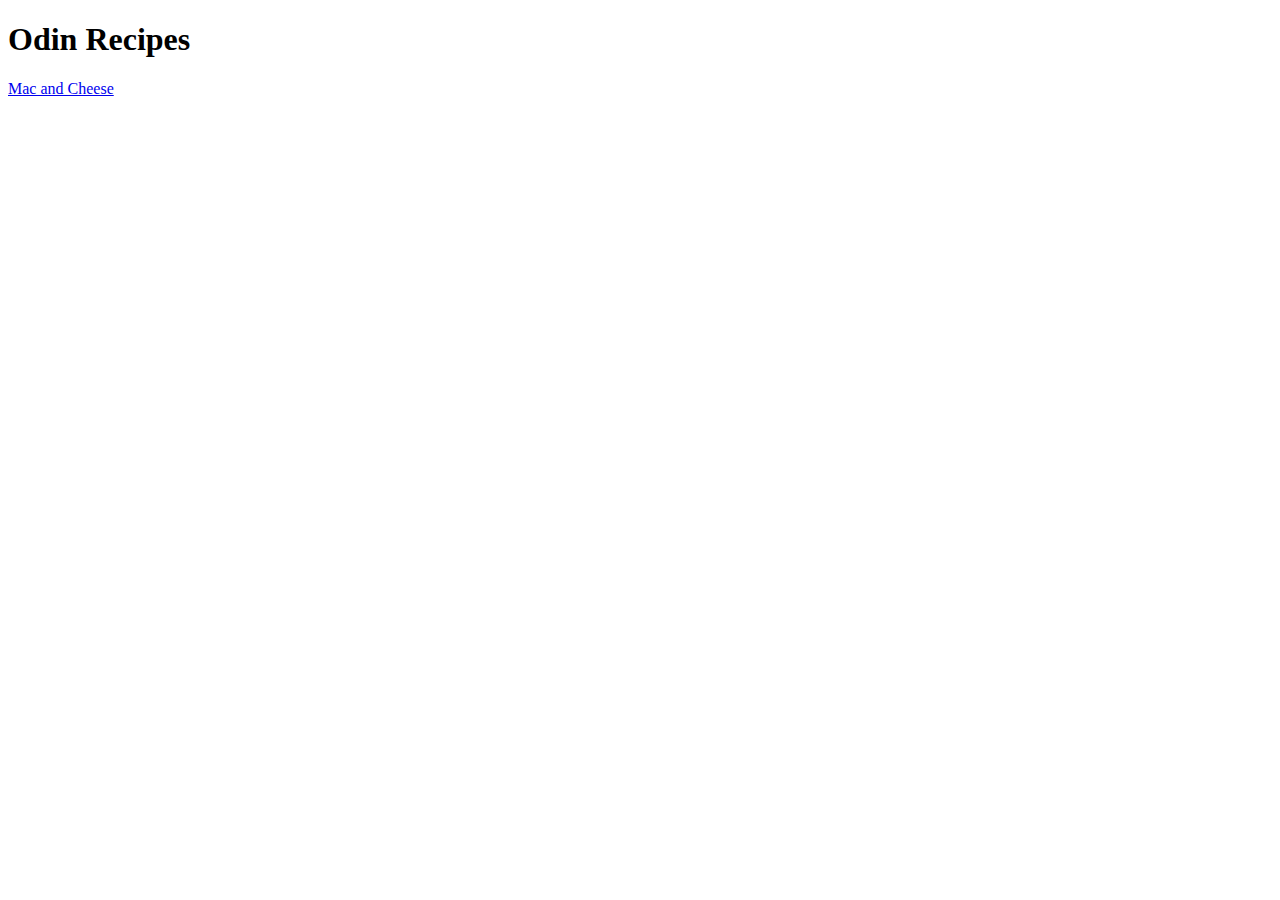
==== index.html @ 1f95f00d "created a absolute link in index.html file link between index file and mac_n_cheese.html" ====
<!DOCTYPE html>
<html lang="en">
    <head>
        <meta charset="UTF-8">
        <title>Odin Recipes</title>
    </head>
    <body>
        <h1>Odin Recipes</h1>
        <a href="./recipes/mac_n_cheese.html" target="_blank">Mac and Cheese</a>
    </body>

</html>
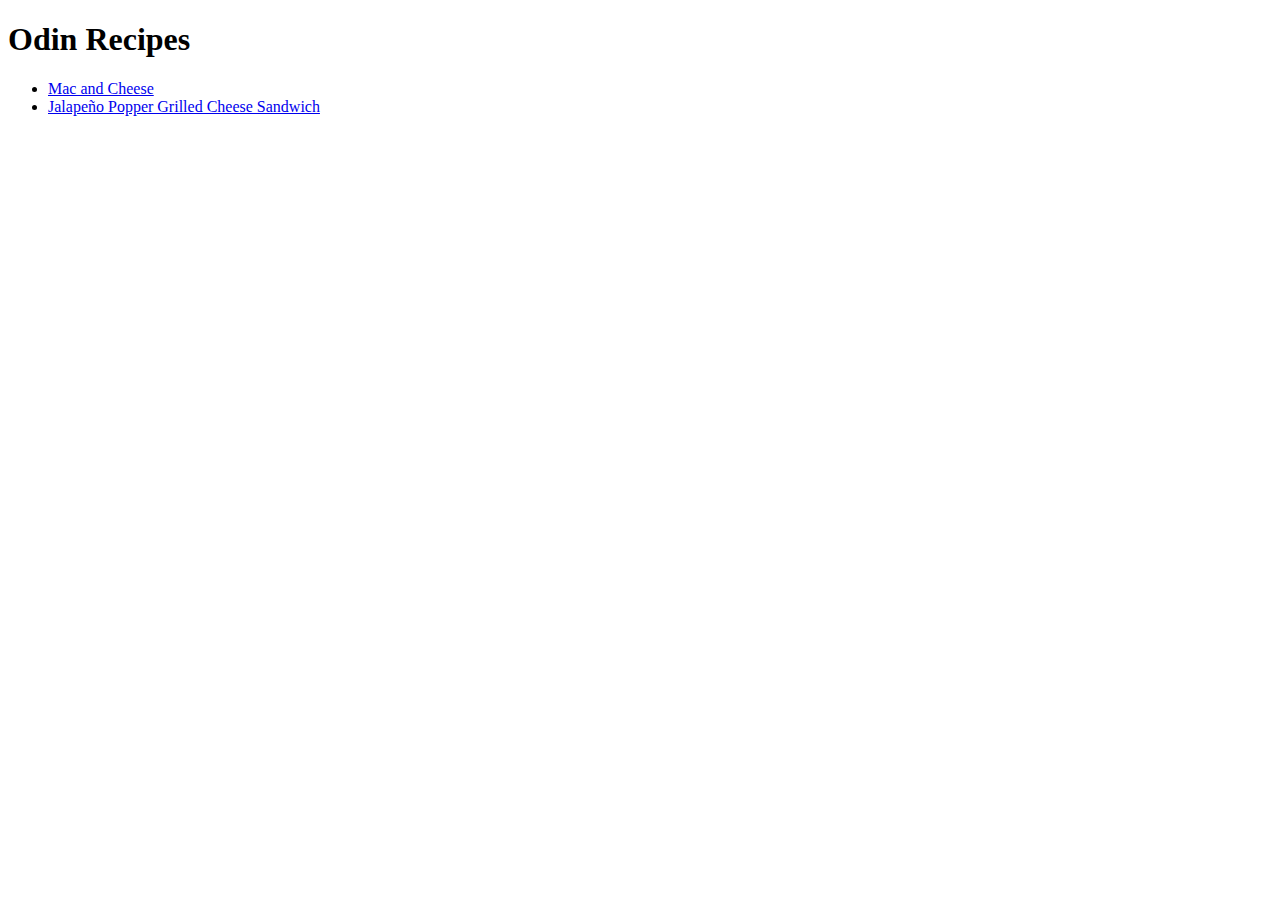
==== commit 737550c2: "Added new relative link for new recipe made recipes a unordered list" ====
--- a/index.html
+++ b/index.html
@@ -6,7 +6,10 @@
     </head>
     <body>
         <h1>Odin Recipes</h1>
-        <a href="./recipes/mac_n_cheese.html" target="_blank">Mac and Cheese</a>
+        <ul>
+            <li><a href="./recipes/mac_n_cheese.html" target="_blank">Mac and Cheese</a></li>
+            <li><a href="./recipes/grilled_cheese.html" target="_blank">Jalapeño Popper Grilled Cheese Sandwich</a></li>
+        </ul>
     </body>
 
 </html>
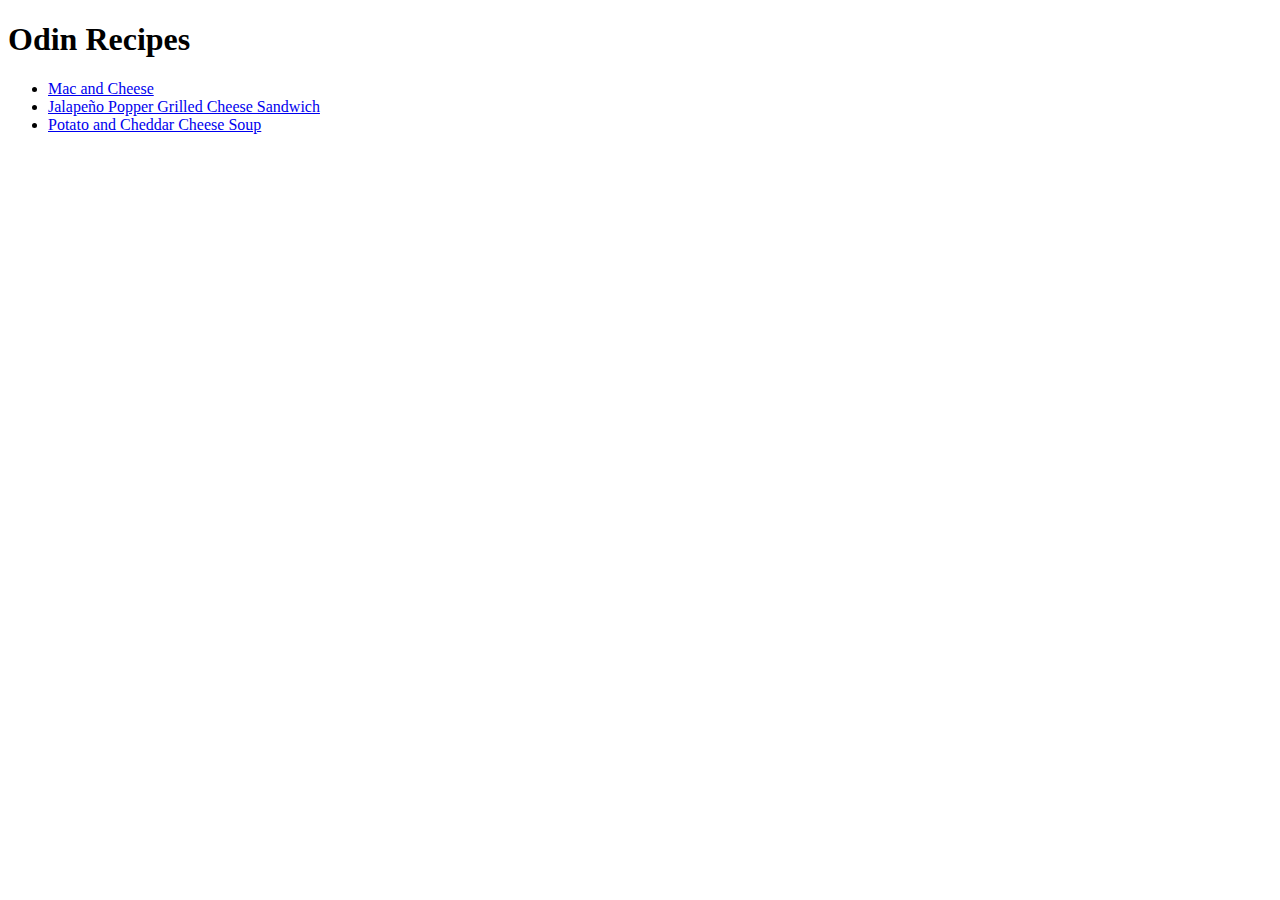
==== commit ca153c6c: "Added link to potateo and cheese soup file" ====
--- a/index.html
+++ b/index.html
@@ -9,6 +9,7 @@
         <ul>
             <li><a href="./recipes/mac_n_cheese.html" target="_blank">Mac and Cheese</a></li>
             <li><a href="./recipes/grilled_cheese.html" target="_blank">Jalapeño Popper Grilled Cheese Sandwich</a></li>
+            <li><a href="./recipes/cheese_and_potatoe_soup.html" target="_blank">Potato and Cheddar Cheese Soup</a></li>
         </ul>
     </body>
 
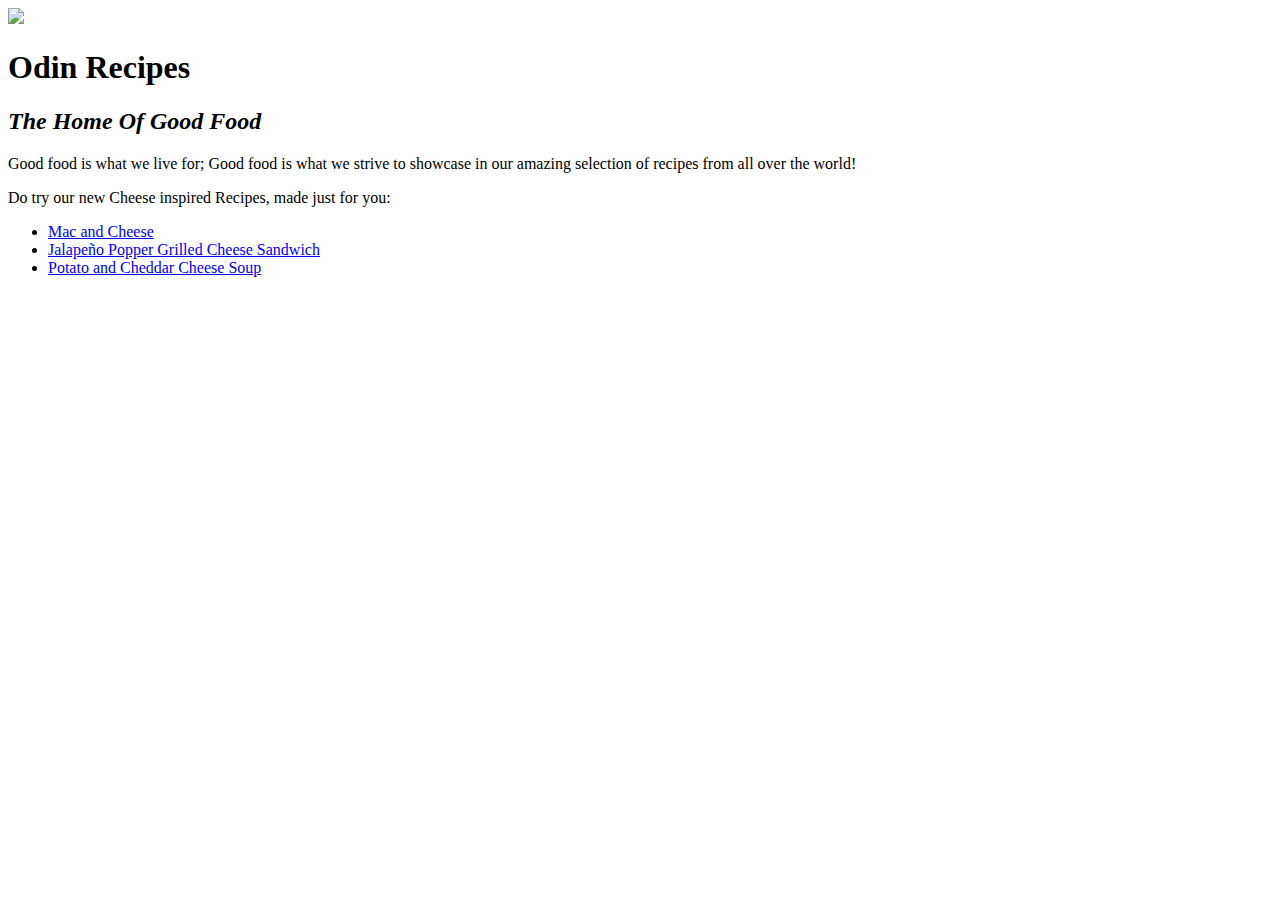
==== commit f7b13d79: "Added a Banner image to index file created a slogan for odin recipes Gave a brief introduction using" ====
--- a/index.html
+++ b/index.html
@@ -5,7 +5,12 @@
         <title>Odin Recipes</title>
     </head>
     <body>
+        <img src="https://img.freepik.com/premium-photo/cooking-banner-kitchen-black-table-ingredients-food-top-view-free-space-your-text_187166-11825.jpg?w=740">
         <h1>Odin Recipes</h1>
+        <h2><em>The Home Of Good Food</em></h2>
+
+        <p>Good food is what we live for; Good food is what we strive to showcase in our amazing selection of recipes from all over the world!</p>
+        Do try our new Cheese inspired Recipes, made just for you:
         <ul>
             <li><a href="./recipes/mac_n_cheese.html" target="_blank">Mac and Cheese</a></li>
             <li><a href="./recipes/grilled_cheese.html" target="_blank">Jalapeño Popper Grilled Cheese Sandwich</a></li>
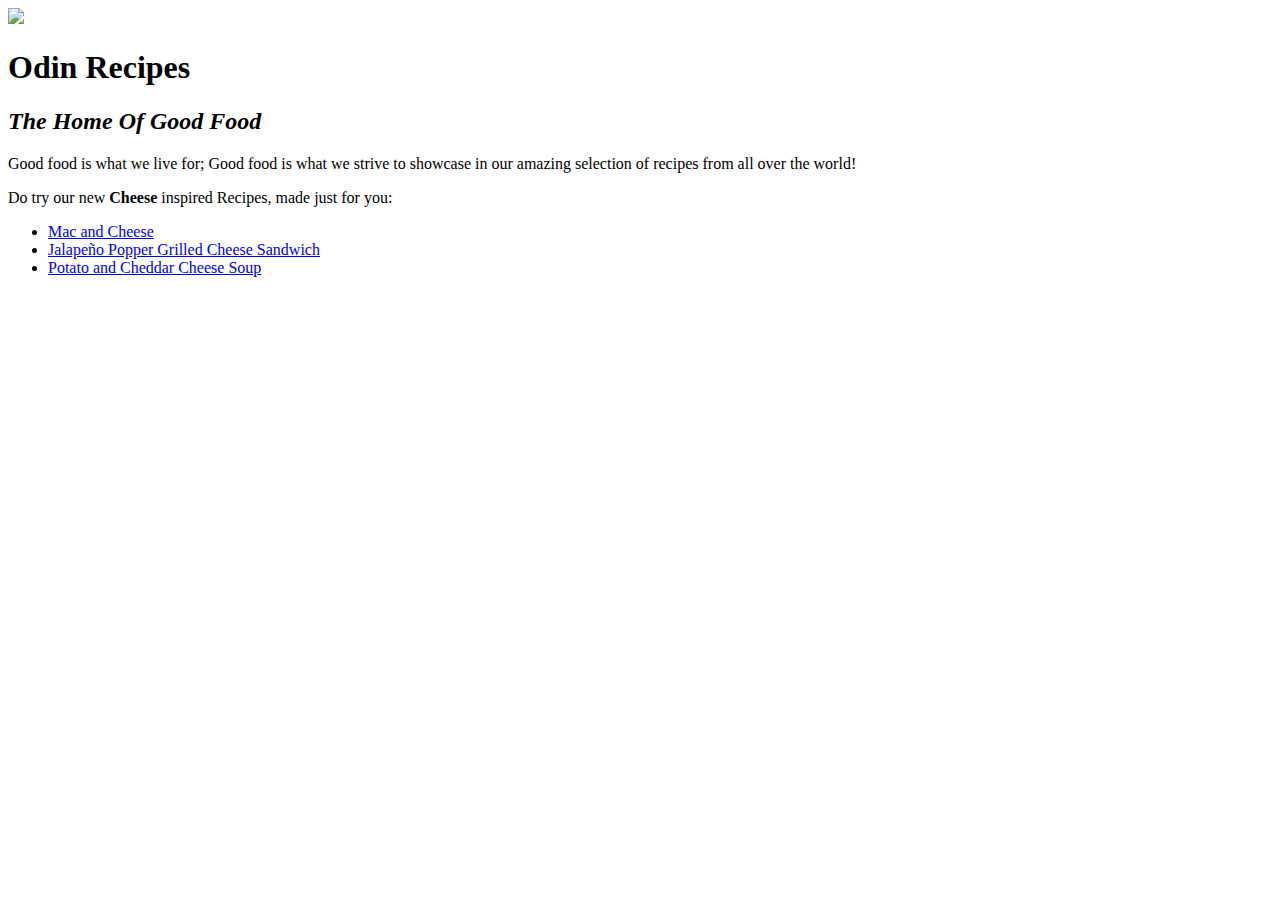
==== commit 475b0595: "Added <strong> tag to word Cheese in introduction paragraph" ====
--- a/index.html
+++ b/index.html
@@ -10,7 +10,7 @@
         <h2><em>The Home Of Good Food</em></h2>
 
         <p>Good food is what we live for; Good food is what we strive to showcase in our amazing selection of recipes from all over the world!</p>
-        Do try our new Cheese inspired Recipes, made just for you:
+        Do try our new <strong>Cheese</strong> inspired Recipes, made just for you:
         <ul>
             <li><a href="./recipes/mac_n_cheese.html" target="_blank">Mac and Cheese</a></li>
             <li><a href="./recipes/grilled_cheese.html" target="_blank">Jalapeño Popper Grilled Cheese Sandwich</a></li>
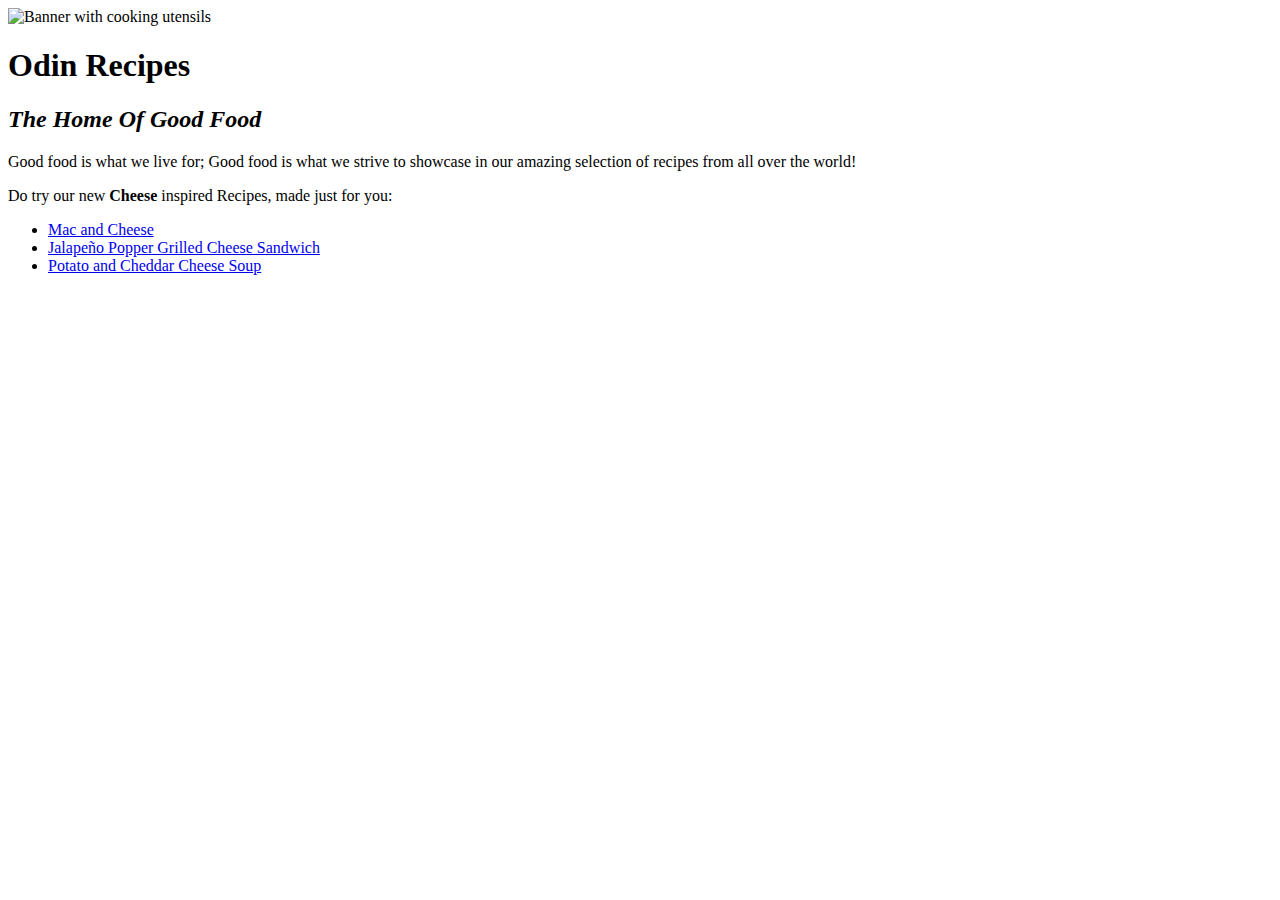
==== commit 104d38dd: "Made corrections based on validator checker" ====
--- a/index.html
+++ b/index.html
@@ -5,16 +5,16 @@
         <title>Odin Recipes</title>
     </head>
     <body>
-        <img src="https://img.freepik.com/premium-photo/cooking-banner-kitchen-black-table-ingredients-food-top-view-free-space-your-text_187166-11825.jpg?w=740">
+        <img src="https://img.freepik.com/premium-photo/cooking-banner-kitchen-black-table-ingredients-food-top-view-free-space-your-text_187166-11825.jpg?w=740" alt="Banner with cooking utensils">
         <h1>Odin Recipes</h1>
         <h2><em>The Home Of Good Food</em></h2>
 
         <p>Good food is what we live for; Good food is what we strive to showcase in our amazing selection of recipes from all over the world!</p>
         Do try our new <strong>Cheese</strong> inspired Recipes, made just for you:
         <ul>
-            <li><a href="./recipes/mac_n_cheese.html" target="_blank">Mac and Cheese</a></li>
-            <li><a href="./recipes/grilled_cheese.html" target="_blank">Jalapeño Popper Grilled Cheese Sandwich</a></li>
-            <li><a href="./recipes/cheese_and_potatoe_soup.html" target="_blank">Potato and Cheddar Cheese Soup</a></li>
+            <li><a href="./recipes/mac_n_cheese.html">Mac and Cheese</a></li>
+            <li><a href="./recipes/grilled_cheese.html">Jalapeño Popper Grilled Cheese Sandwich</a></li>
+            <li><a href="./recipes/cheese_and_potatoe_soup.html">Potato and Cheddar Cheese Soup</a></li>
         </ul>
     </body>
 
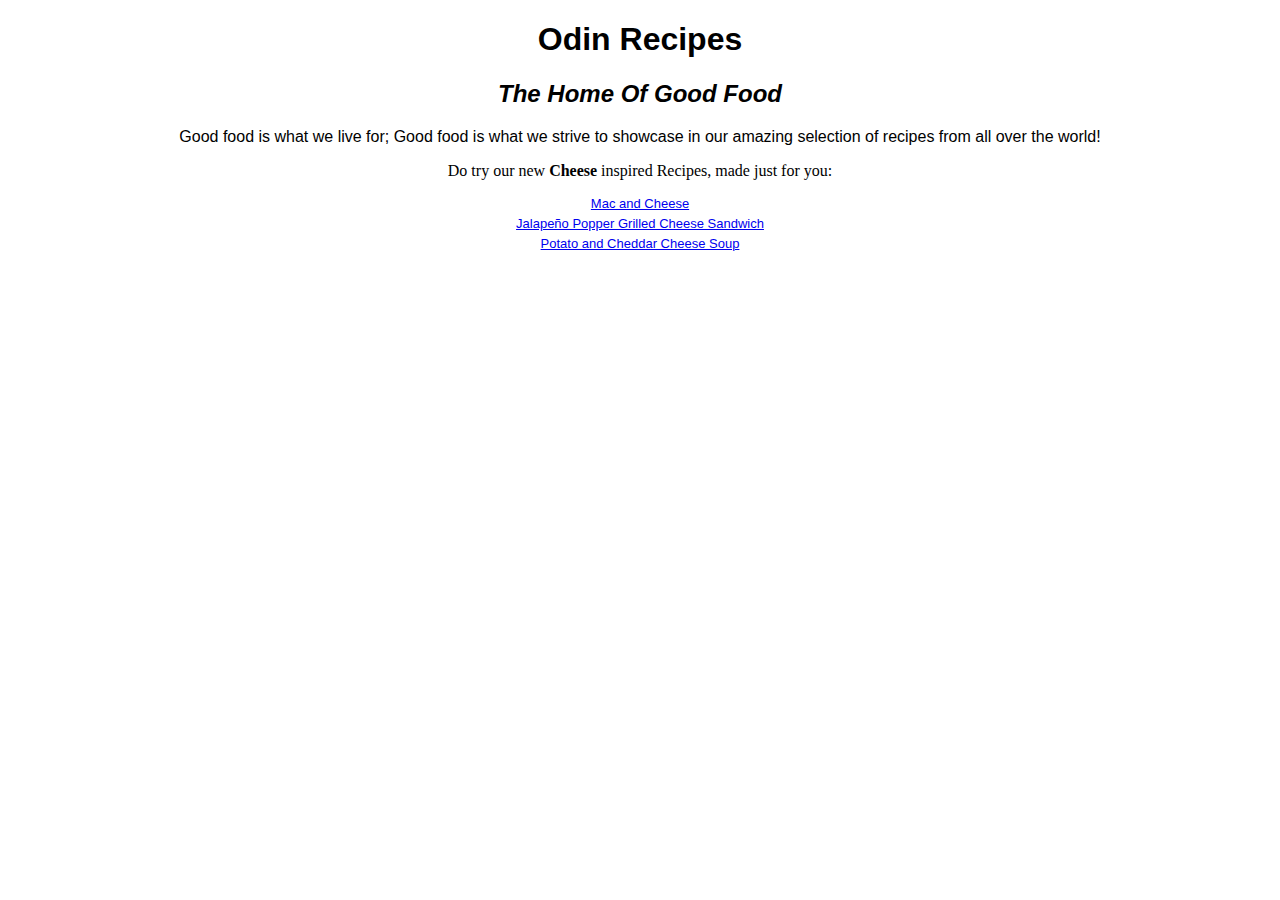
==== commit 6906c3ec: "Added css basic styling to my recipe website" ====
--- a/index.html
+++ b/index.html
@@ -3,19 +3,24 @@
     <head>
         <meta charset="UTF-8">
         <title>Odin Recipes</title>
+        <link rel="stylesheet" href="./styles/style.css">
     </head>
     <body>
-        <img src="https://img.freepik.com/premium-photo/cooking-banner-kitchen-black-table-ingredients-food-top-view-free-space-your-text_187166-11825.jpg?w=740" alt="Banner with cooking utensils">
+        <div class="description">
         <h1>Odin Recipes</h1>
         <h2><em>The Home Of Good Food</em></h2>
 
         <p>Good food is what we live for; Good food is what we strive to showcase in our amazing selection of recipes from all over the world!</p>
         Do try our new <strong>Cheese</strong> inspired Recipes, made just for you:
+        </div>
+
+        <div class="list_recipes">
         <ul>
             <li><a href="./recipes/mac_n_cheese.html">Mac and Cheese</a></li>
             <li><a href="./recipes/grilled_cheese.html">Jalapeño Popper Grilled Cheese Sandwich</a></li>
             <li><a href="./recipes/cheese_and_potatoe_soup.html">Potato and Cheddar Cheese Soup</a></li>
         </ul>
+        </div>
     </body>
 
 </html>
--- a/styles/style.css
+++ b/styles/style.css
@@ -0,0 +1,34 @@
+body {
+    background-image: url("https://img.freepik.com/premium-photo/ingredients-cooking-food-background-with-herbs-vegetables-top-view-white-background_999431-856.jpg");
+    background-repeat: no-repeat;
+    background-size: cover;
+    background-position: center;
+    text-align: center;
+}
+
+h1 {
+    font-family: Arial, Helvetica, sans-serif;
+    color: black;
+}
+
+h2 {
+    font-family:'Segoe UI', Tahoma, Verdana, sans-serif;
+    color: black;
+}
+
+p {
+    font-family: Arial, Helvetica, sans-serif;
+
+}
+
+ul {
+    list-style-type: none;
+    padding: 0%; 
+}
+
+li {
+    font-family: Arial, Helvetica, sans-serif;
+    font-size: small;
+    margin-bottom: 5px;
+
+}